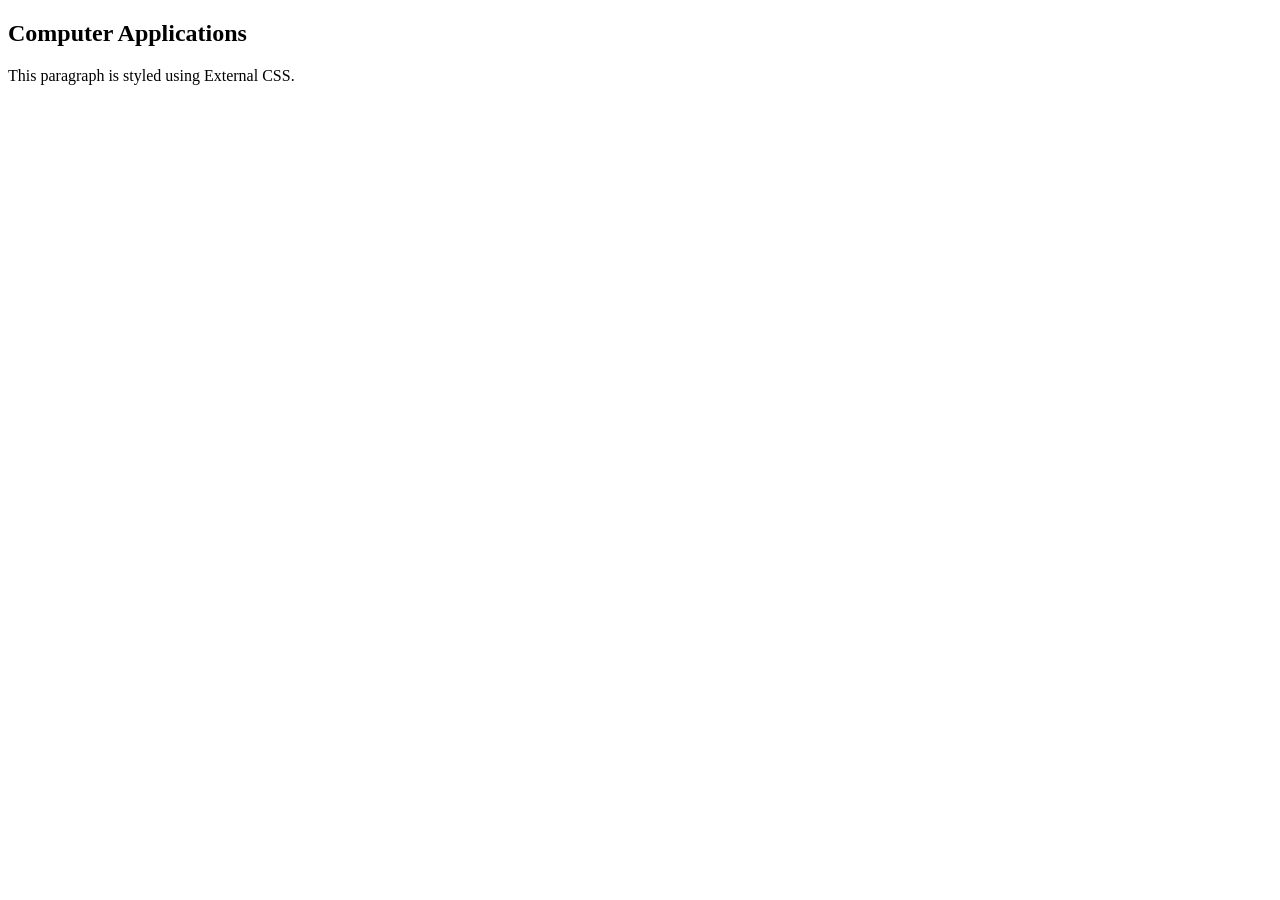
==== external.html @ 9958864a "Add files via upload" ====
<!DOCTYPE html>
<html>

<head>

    <title>External CSS</title>

    <link rel="stylesheet" href="style.css">

</head>

<body>

    <h2>Computer Applications</h2>

    <p>
        This paragraph is styled using External CSS.
    </p>

</body>

</html>
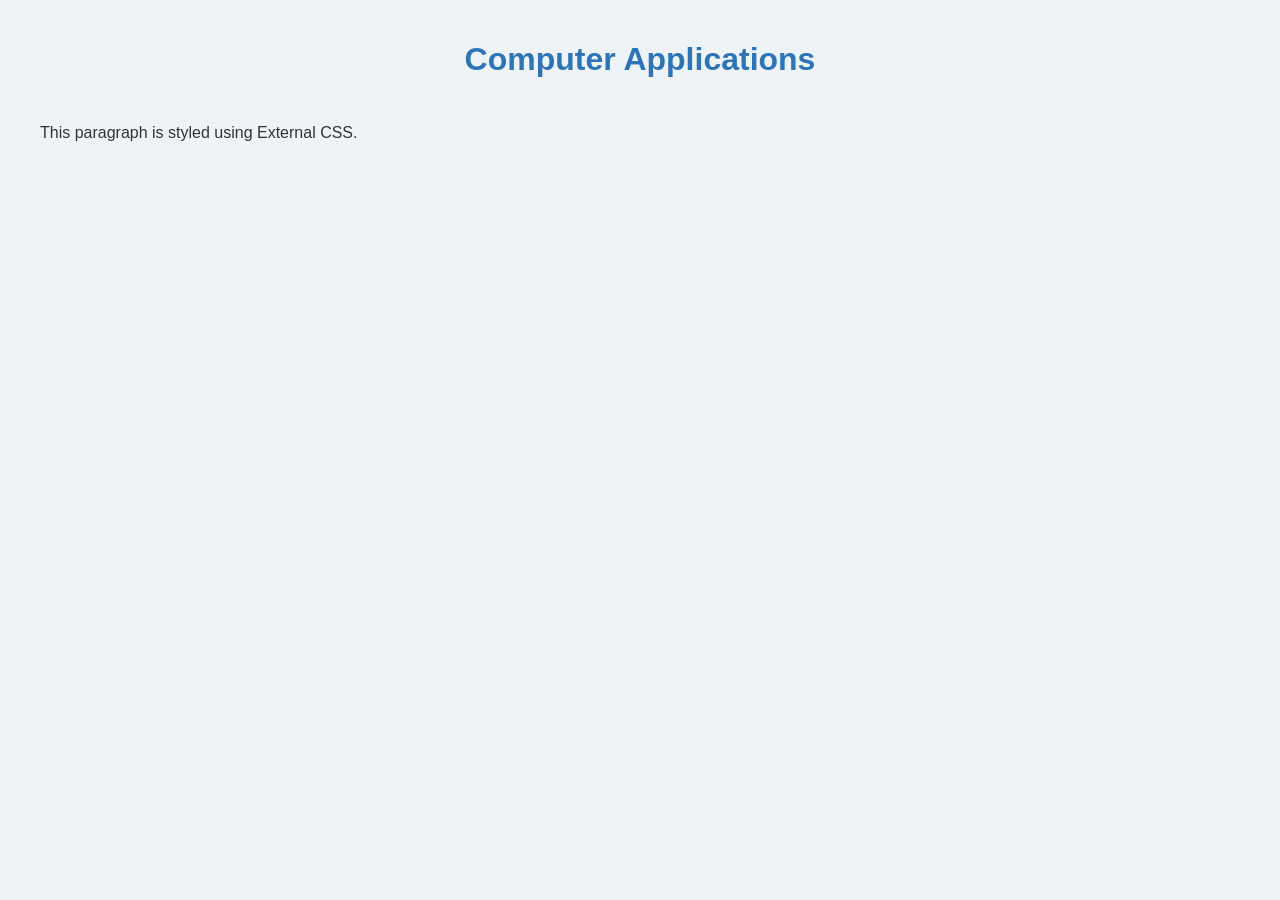
==== commit 076150e1: "Update heading level in external.html Changed heading from h2 to h1 for better semantics." ====
--- a/external.html
+++ b/external.html
@@ -11,7 +11,7 @@
 
 <body>
 
-    <h2>Computer Applications</h2>
+    <h1>Computer Applications</h1>
 
     <p>
         This paragraph is styled using External CSS.
--- a/style.css
+++ b/style.css
@@ -0,0 +1,23 @@
+body {
+    font-family: Arial, sans-serif;
+    background: #eef3f8;
+    margin: 0;
+}
+
+h1 {
+    color: #2e75b6;
+    text-align: center;
+    padding: 20px;
+}
+
+p {
+    color: #333;
+    font-size: 16px;
+    line-height: 1.6;
+    margin: 0 40px;
+}
+
+.highlight {
+    background: yellow;
+    padding: 2px 5px;
+}
